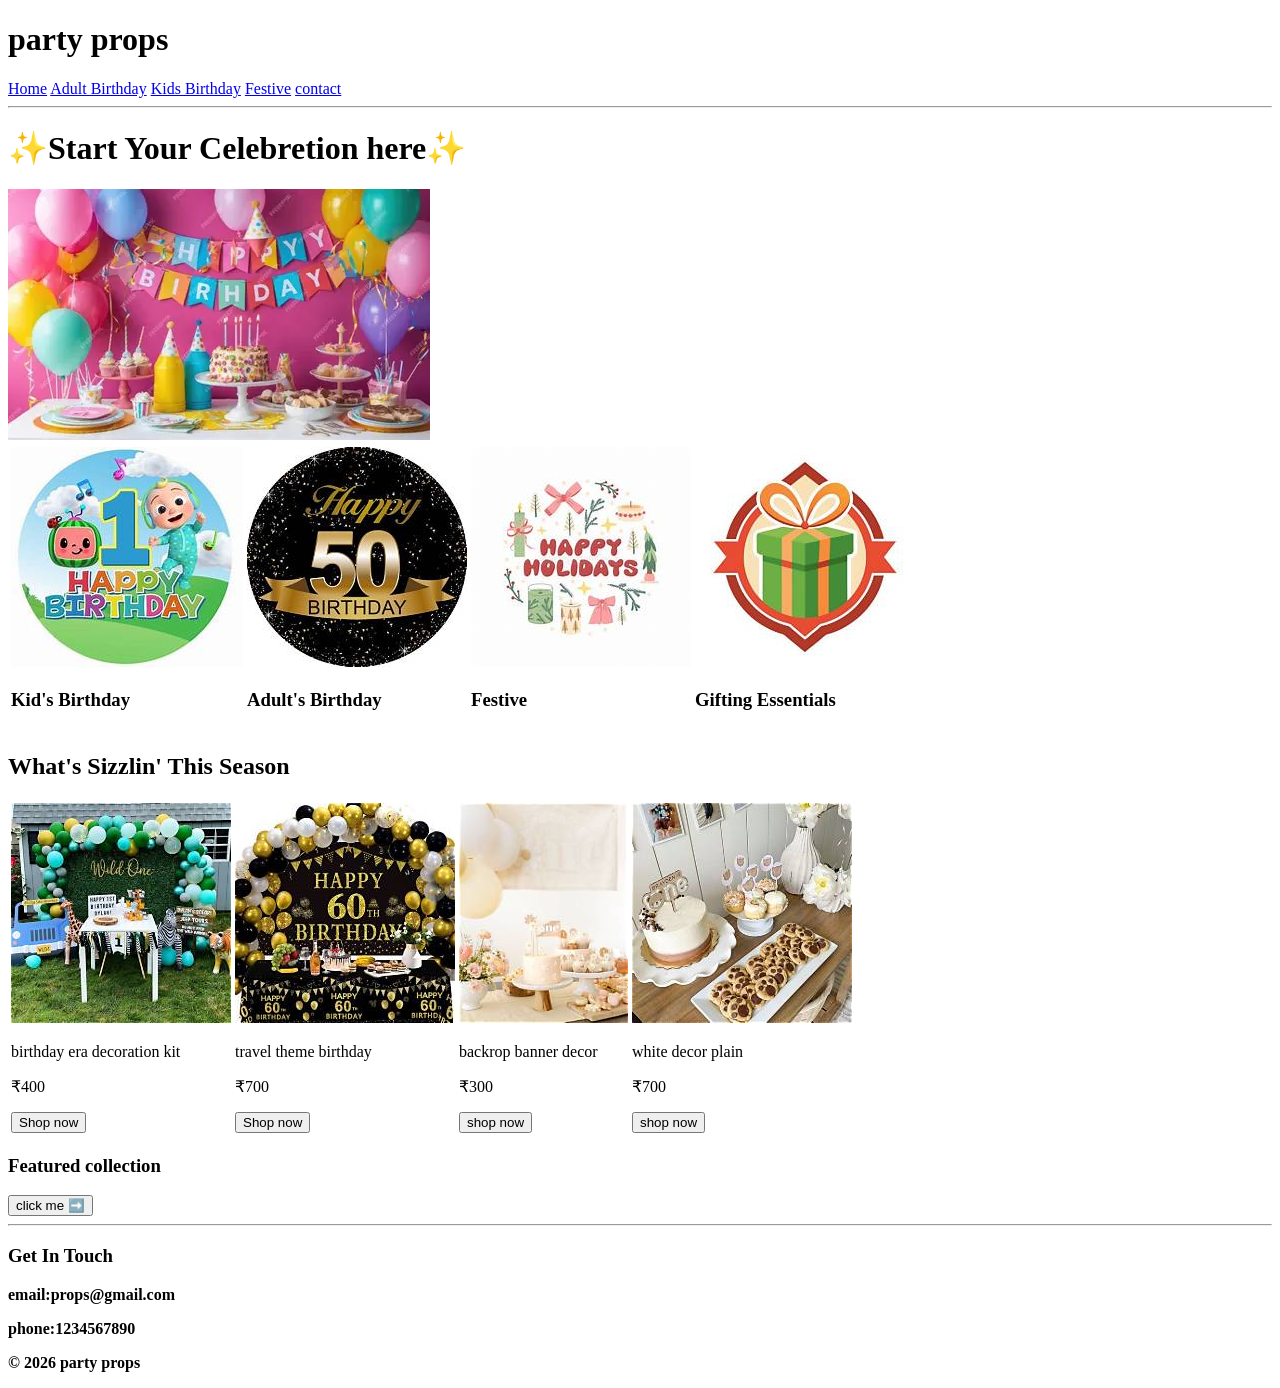
==== index.html @ 364e22ff "day1" ====
<!DOCTYPE html>
<html lang="en">
    <head>
        <meta charset="UTF-8">
        <meta name="viewport" content="width=device-width, initial-scale=1.0">
    </head>
    <body>
        <title>party props</title>
        <header>
           <h1>party props</h1>
        </header>
        <nav>
            <a href="index.html">Home</a>
            <a href="adults.html">Adult Birthday</a>
            <a href="kids.html">Kids Birthday</a>
            <a href="festive.html">Festive</a>
            <a href="contact.html">contact</a>
        </nav>
        <hr>
      <h1>✨Start Your Celebretion here✨</h1>
      <section class="container">
            <Img src="images\banner.webp" alt="banner image">
      </section>
      <section class="segregation-container">
        <table>
            <tr>
                <td>
                   <a href="kids.html"><img src="images\kids.jpeg" alt="kids collections"></a>
                    <h3>Kid's Birthday</h3>
                </td>
                <td>
                   <a href="adults.html"><img src="images\adults.jpeg" alt="adults collection"></a>
                    <h3>Adult's Birthday</h3>
                </td>
                <td>
                    <a href="festive.html"><img src="images\festive.jpeg" alt="festives"></a>
                    <h3>Festive</h3>
                </td>
                <td>
                    <a href="gift.html"><img src="images\gift.jpeg" alt="gift collections"></a>
                    <h3>Gifting Essentials</h3>
                </td>
            </tr>
        </table>
      </section>
      <section class="sizzlin-container">
        <h2>What's Sizzlin' This Season</h2>
        <table>
            <tr>
            <td>
                <img src="images\party1.jpeg" alt="decor1">
                <P>birthday era decoration kit</P>
                <p>₹400</p>
                <a href="shop.html"><button>Shop now</button></a>
            </td>
            <td>
                <img src="images\party2.jpeg" alt="decor2">
                <P>travel theme birthday</P>
                <P>₹700</P>
                <button>Shop now</button>
            </td>
            <td>
                <Img src="images\party3.jpeg" alt="decor3">
                <P>backrop banner decor</P>
                <p>₹300</p>
                <button>shop now</button>
            </td>
            <td>
                <img src="images\party4.jpeg" alt="decor4">
                <p>white decor plain</p>
                <P>₹700</P>
                <button>shop now</button>
            </td>
            </tr>
        </table>
        <h3>Featured collection</h3>
        <a href="feature.html"><button class="btn">click me ➡️</button></a>
      </section>
      <hr>
      <footer>
        <div>
            <h3>Get In Touch</h3>
           <b><p>email:props@gmail.com</p>
            <p>phone:1234567890</p></b>
        </div>
        <p><b>© 2026 party props</em></b></p>
      </footer>
    </body>
</html>
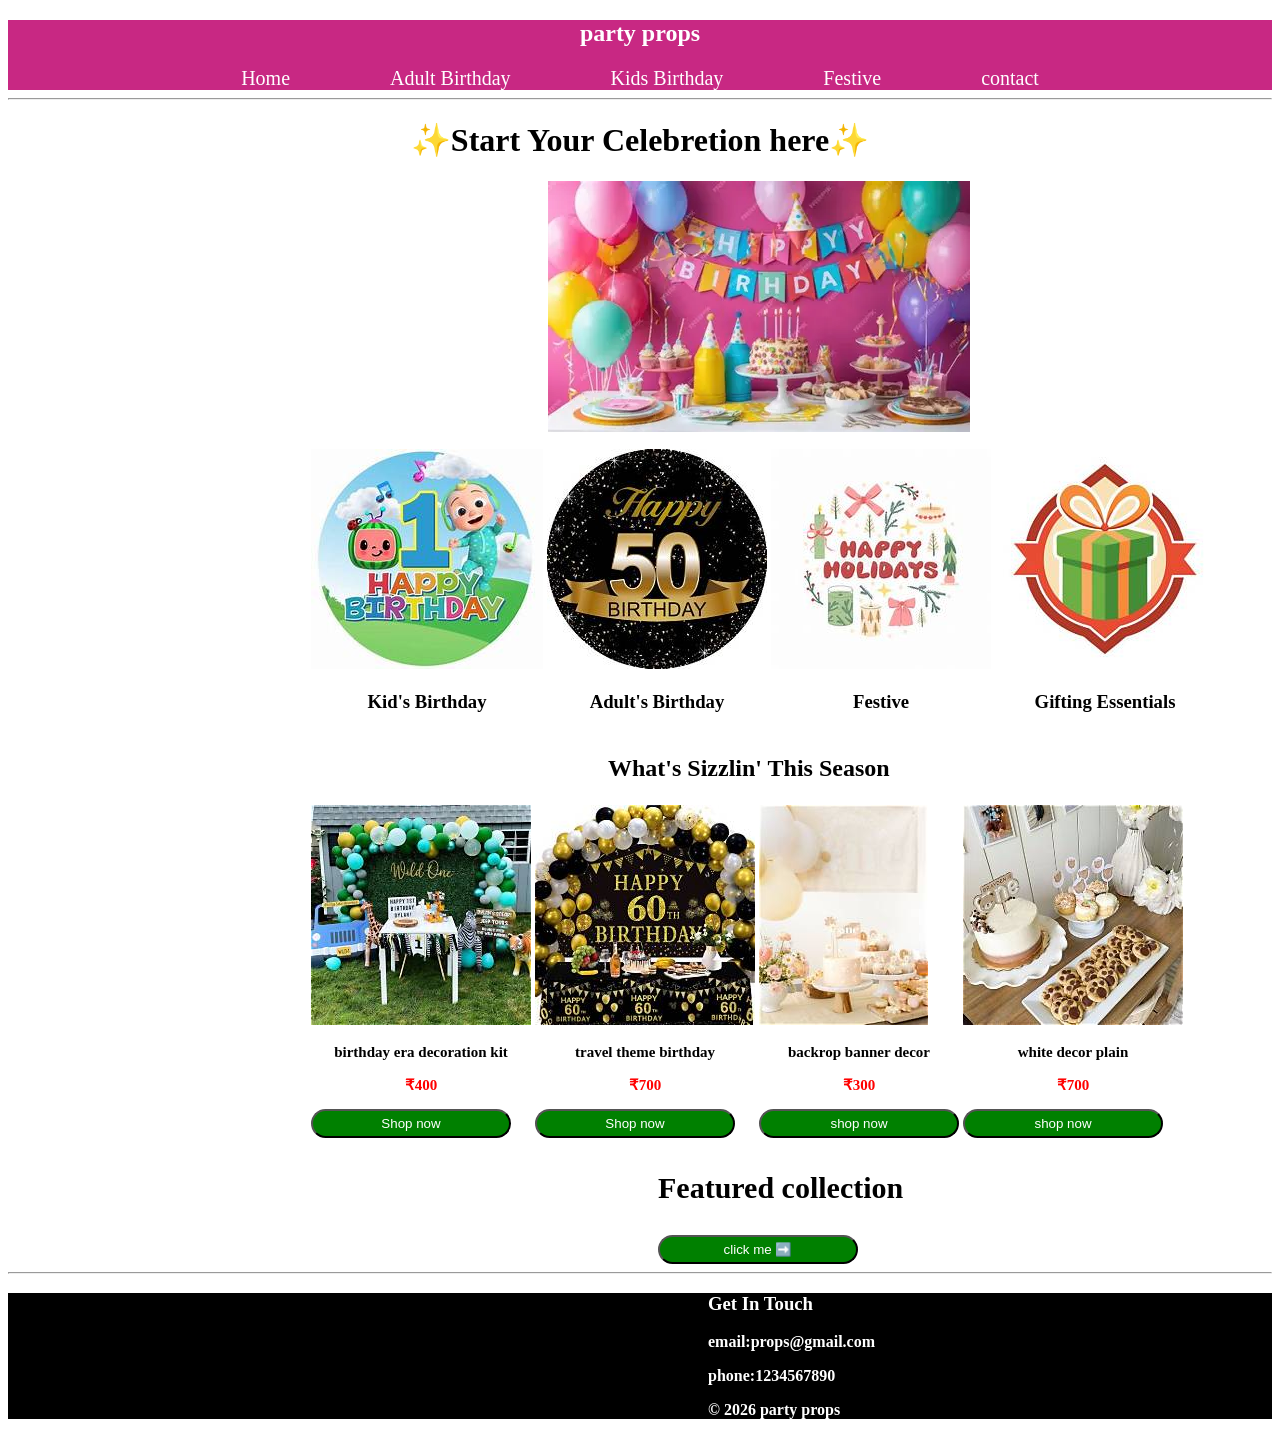
==== commit c4918a9d: "Add task.css" ====
--- a/index.html
+++ b/index.html
@@ -3,9 +3,11 @@
     <head>
         <meta charset="UTF-8">
         <meta name="viewport" content="width=device-width, initial-scale=1.0">
+        <link rel="stylesheet" href="task.css">
     </head>
     <body>
         <title>party props</title>
+        <section class="opensection">
         <header>
            <h1>party props</h1>
         </header>
@@ -16,10 +18,11 @@
             <a href="festive.html">Festive</a>
             <a href="contact.html">contact</a>
         </nav>
+        </section>
         <hr>
-      <h1>✨Start Your Celebretion here✨</h1>
+      <h1 class="start">✨Start Your Celebretion here✨</h1>
       <section class="container">
-            <Img src="images\banner.webp" alt="banner image">
+            <Img src="images\banner.webp" class="banner1" alt="banner image">
       </section>
       <section class="segregation-container">
         <table>
@@ -50,31 +53,33 @@
             <td>
                 <img src="images\party1.jpeg" alt="decor1">
                 <P>birthday era decoration kit</P>
-                <p>₹400</p>
+                <p class="price">₹400</p>
                 <a href="shop.html"><button>Shop now</button></a>
             </td>
             <td>
                 <img src="images\party2.jpeg" alt="decor2">
                 <P>travel theme birthday</P>
-                <P>₹700</P>
+                <P class="price">₹700</P>
                 <button>Shop now</button>
             </td>
             <td>
                 <Img src="images\party3.jpeg" alt="decor3">
                 <P>backrop banner decor</P>
-                <p>₹300</p>
+                <p class="price">₹300</p>
                 <button>shop now</button>
             </td>
             <td>
                 <img src="images\party4.jpeg" alt="decor4">
                 <p>white decor plain</p>
-                <P>₹700</P>
+                <P class="price">₹700</P>
                 <button>shop now</button>
             </td>
             </tr>
         </table>
+        <div class="feature">
         <h3>Featured collection</h3>
         <a href="feature.html"><button class="btn">click me ➡️</button></a>
+        </div>
       </section>
       <hr>
       <footer>
@@ -83,7 +88,7 @@
            <b><p>email:props@gmail.com</p>
             <p>phone:1234567890</p></b>
         </div>
-        <p><b>© 2026 party props</em></b></p>
+        <p class="copy"><b>© 2026 party props</em></b></p>
       </footer>
     </body>
 </html>
--- a/task.css
+++ b/task.css
@@ -0,0 +1,152 @@
+header h1{
+    text-align: center;
+    color:white;
+}
+nav{
+    text-align: center;
+    display: flex;
+    justify-content: center;
+    align-items: center;
+    gap:100px;
+    
+}
+nav a{
+    text-decoration: none;
+    display: flex;
+    font-size: 20px;
+    color:white;
+}
+nav a:hover{
+    background-color:black;
+    border-radius: 20px;
+    padding:5px;
+}
+.start{
+    text-align: center;
+}
+.banner1{
+    margin-left: 540px;
+}
+.segregation-container table{
+    margin-left: 300px;
+}
+.segregation-container{
+    margin-top: 10px;
+}
+.sizzlin-container{
+    margin-left: 300px;
+    margin-top: 10px;
+}
+.sizzlin-container h2{
+    margin-left: 300px;
+}
+footer{
+    background-color: black;
+    color: white;
+}
+footer div{
+    margin-left: 700px;
+}
+footer .copy{
+    margin-left: 700px;
+}
+.segregation-container img{
+    transition: 0.3s;
+}
+.segregation-container img:hover{
+    transform: scale(1.1);
+}
+.segregation-container h3{
+    text-align: center;
+}
+.sizzlin-container table p{
+      font-size: 15px;
+      font-weight: bold;
+      text-align: center;
+}
+.price{
+    color:red;
+}
+.sizzlin-container button{
+    width: 200px;
+    border-radius: 20px;
+    padding: 5px;
+    background-color: green;
+    color: white;
+}
+.feature{
+    margin-left: 350px;
+    margin-top: 20px;
+}
+.feature h3{
+    font-size: 30px;
+}
+.opensection{
+    background-color: rgb(200, 40, 131);
+}
+.adults1{
+    background-color: rgb(200, 40, 131);
+    padding:5px;
+}
+.adults{
+    text-align: center;
+}
+.adultsec table{
+    text-align: center;
+    margin-left: 300px;
+}
+.table1{
+    margin-top: 20px;
+    margin-left: 600px;
+}
+.adultsec button{
+    padding: 3px;
+    background-color: green;
+    color: white;
+    border-radius: 5px;
+}
+.adultsec1{
+    margin-left: 100px;
+    text-align: center;
+}
+.adultsec1 button{
+    border-radius: 10px;
+    padding: 5px;
+    background-color: green;
+    color: white;
+}
+.kindly{
+    text-align: center;
+}
+.contacts form{
+     margin-left: 560px;
+     background-color:aqua;
+     width:400px;
+     text-align: center;
+     padding:10px;
+}
+.shops{
+    background-color: green;
+    color: white;
+    border-radius: 10px;
+    padding:5px;
+}
+.table2{
+    text-align: center;
+}
+.this{
+    background-color: rgb(200, 40, 131);
+    font-size: 20px;
+    text-align: center;
+    color:white;
+}
+.fea{
+    text-align: center;
+
+}
+.features img{
+    margin-left: 600px;
+}
+.fea1{
+    margin-left: 600px;
+}
